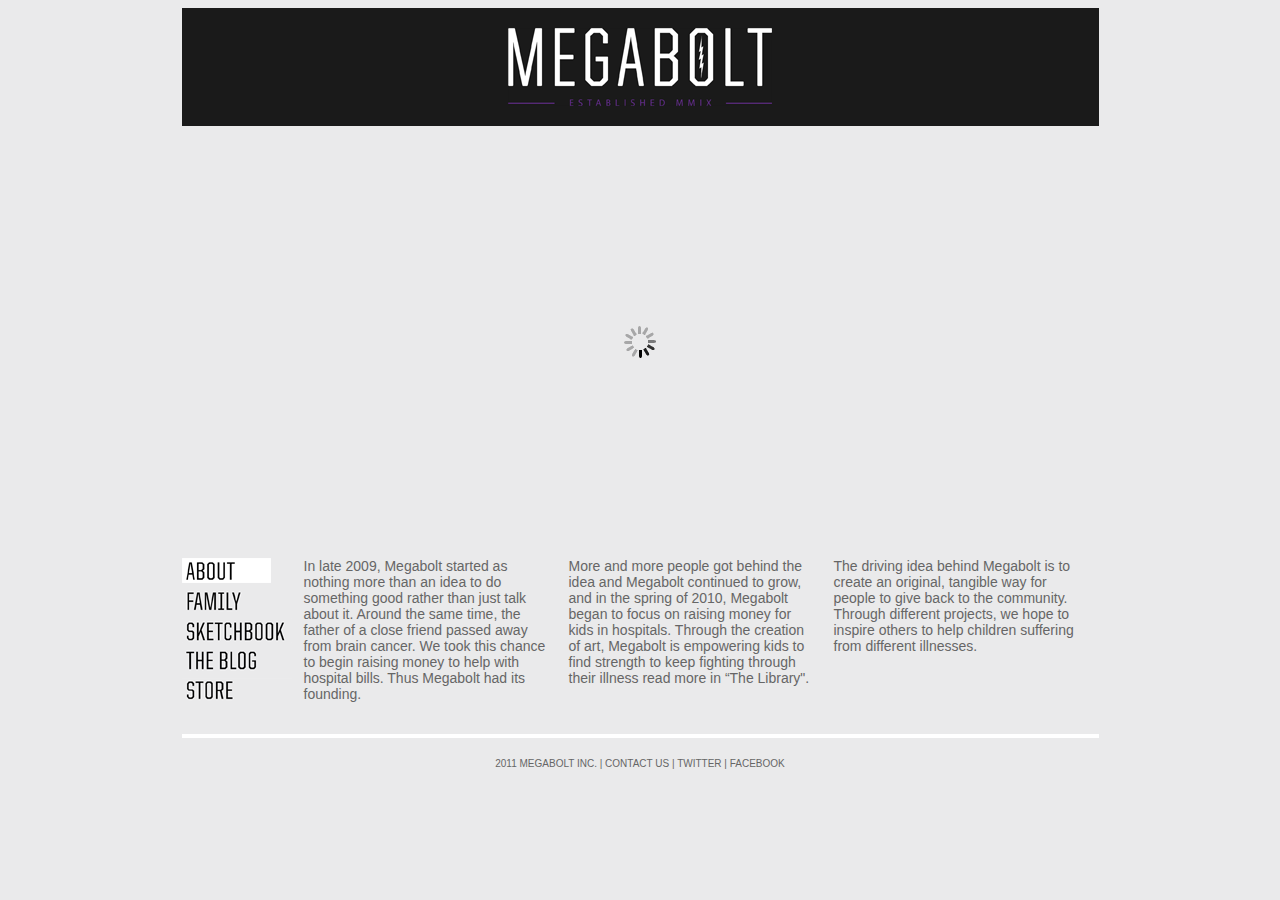
==== site/about.html @ 68a674fe "finishing up all styles" ====
<?xml version="1.0" encoding="UTF-8"?>
<!DOCTYPE html PUBLIC "-//W3C//DTD XHTML 1.1//EN"
	"http://www.w3.org/TR/xhtml11/DTD/xhtml11.dtd">

<html xmlns="http://www.w3.org/1999/xhtml" xml:lang="en">
<head>
	<title>Megabolt - About</title>
	
	<link rel="stylesheet" href="assets/css/screen.css" type="text/css" media="all" />
	<link rel="stylesheet" href="assets/css/slider.css" type="text/css" media="screen" />
	
	<script src="https://ajax.googleapis.com/ajax/libs/jquery/1.5.2/jquery.min.js" type="text/javascript"></script>
	<script src="assets/js/jquery.slider.js" type="text/javascript"></script>
	<script type="text/javascript">
	$(window).load(function() {
		$('#slider').nivoSlider({
			effect:'fade',
			animSpeed:500,
			pauseTime:4000,
			directionNav:false,
			controlNav:true
		});
	});
	</script>
</head>

<body>
	<div id="container">
		<div id="header">
			<a href="index.html"><img src="assets/images/header-logo.png" alt="Megabolt" /></a>
		</div>

		<div id="slider" class="nivoSlider">
			<img src="assets/images/about/AUDEN.jpg" alt="" />
			<img src="assets/images/about/grant.jpg" alt="" />
		</div>
		
		<ul id="nav">
			<li><a href="about.html" class="about selected"><span>About</span></a></li>
			<li><a href="family.html" class="family"><span>Family</span></a></li>
			<li><a href="sketchbook.html" class="sketchbook"><span>Sketchbook</span></a></li>
			<li><a href="#" class="blog"><span>Blog</span></a></li>
			<li><a href="http://megabolt.bigcartel.com/" class="store" target="_blank"><span>Store</span></a></li>
		</ul>
		
		<div id="about-text">
			In late 2009, Megabolt started as nothing more than an idea to do something good rather than just talk about it. Around the same time, the father of a close friend passed away from brain cancer. We took this chance to begin raising money to help with hospital bills. Thus Megabolt had its founding. 
		</div>
		
		<div id="about-text">
			More and more people got behind the idea and Megabolt continued to grow, and in the spring of 2010, Megabolt began to focus on raising money for kids in hospitals. Through the creation of art, Megabolt is empowering kids to find strength to keep fighting through their illness read more in “The Library".
		</div>
		
		<div id="about-text">
			The driving idea behind Megabolt is to create an original, tangible way for people to give back to the community. Through different projects, we hope to inspire others to help children suffering from different illnesses.
		</div>
		
		<div class="clear"></div>
		
		<div id="footer">
			2011 MEGABOLT INC. | <a href="mailto:info@megabolt.org" title="Email Us">CONTACT US</a> | <a href="http://www.twitter.com/megabolt" title="Megabolt on Twitter" targe="_blank">TWITTER</a> | <a href="http://www.facebook.com/megabolt" title="Megabolt on Facebook" target="_blank">FACEBOOK</a>
		</div>
	</div>
</body>
</html>
---- site/assets/css/screen.css ----
/* MEGABOLT - SCREEN CSS */
/* 2011 */

html { background: #eaeaeb; }
.clear { clear: both; }
#about-text.last, #family-text.last, #nav-item.last, #person.last { margin-right: 0; }
a { text-decoration: none; }
img { border: 0; }
.smalltext { font-size: 10px; }
.bold-me { font-weight: bold; }

#container { background: none; width: 917px; margin: 0 auto; }

#header { background: #1a1a1a; padding-top: 20px; padding-bottom: 20px; }
#header img { display: block; margin: 0 auto; }

#banner { width: 917px; height: 412px; background: #652d8f; margin-top: 10px; color: #fff; }
#banner h1 { font-family: "Avante Garde", Arial, Verdana, sans-serif; font-size: 26px; font-weight: bold; margin-top: -20px; }
#banner h2 { font-family: "Avante Garde", Arial, Verdana, sans-serif; font-size: 20px; }
#banner p { font-family: "Arial", Helvetica, Verdana, sans-serif; font-size: 12px; line-height: 18px; border-top: 1px solid #fff; border-bottom: 1px solid #fff; }
#banner .view-button { float: right; }
#sketch-descr { float: right; width:390px; margin-right: 30px; margin-top: 100px; }

#nav-item { width: 177px; height: 126px; background: url('../images/stripe-bg.png') repeat top right; float: left; margin-right: 8px; margin-top: 10px; }
#nav-item img { border: none; position: relative; top: 46px; display: block; margin: 0 auto; }
#nav-item span.corner { display: block; background: url('../images/nav-corner.png') top left no-repeat; width: 100%; height: 100%; }

#footer-home, #footer { width: 100%; margin-top: 20px; padding-top: 20px; text-align: center; border-top: 4px solid #fff; font-family: "Arial", Helvetica, Verdana, sans-serif; font-size: 10px; color: #666; }
#footer { margin-top: 10px; }
#footer a, #footer-home a { color: #666; }
#footer a:hover, #footer-home a { text-decoration: underline; }

#slider-container { margin-top: 10px; }
#slider { position: relative; width: 917px; height: 412px; background: url('../images/loading.gif') no-repeat 50% 50%; margin-top: 10px; }
#slider img { position: absolute; top: 0px; left: 0px; display: none; }
#slider a { border: 0; display:block; }

#nav { width: 122px; margin-right: 0px; float: left; margin-top: 10px; list-style: none; padding-left: 0; position: relative; }
#nav li { margin-bottom: 5px;}
#nav .about { background: url('../images/main-nav-about.png') no-repeat 0 -25px; }
#nav .blog { background: url('../images/main-nav-blog.png') no-repeat 0 -25px; }
#nav .family { background: url('../images/main-nav-family.png') no-repeat 0 -25px; }
#nav .sketchbook { background: url('../images/main-nav-sketchbook.png') no-repeat 0 -25px; }
#nav .store { background: url('../images/main-nav-store.png') no-repeat 0 -25px; }
#nav .about,
#nav .blog,
#nav .family,
#nav .sketchbook,
#nav .store { display: block; height: 25px; width: 110px; }
#nav .about:hover,
#nav .blog:hover,
#nav .family:hover,
#nav .sketchbook:hover,
#nav .store:hover { background-position: 0 0; }
#nav .about span,
#nav .blog span,
#nav .family span,
#nav .sketchbook span,
#nav .store span { position: absolute; top: -999em; }
#nav a.selected { background-position: 0 0; }

#about-text, #family-text { width: 245px; float: left; margin-right: 20px; font-family: "Arial", Helvetica, Verdana, sans-serif; font-size: 14px; color: #666; margin-top: 10px; }
#family-text a { color: #666; }
#family-text a:hover { text-decoration: underline; }
#family-text { margin-right: 100px; }

#person { width: 163px; height: 203px; background: #fff; margin-right: 8px; float: left; margin-top: 10px; padding: 7px; font-family: "Avante Garde", Arial, Verdana, sans-serif; font-size: 18px; font-weight: bold;
	-moz-box-shadow: 2px 2px 2px #cdcdce;
	-webkit-box-shadow: 2px 2px 2px #cdcdce;
	box-shadow: 2px 2px 2px #cdcdce; }
#person img { margin: 0; }
#person span { font-weight: normal; font-size: 14px; }

#search-book { padding-left: 30px; padding-top: 15px; width: 190px; height: 110px; color: #fff; float: left; margin-left: 45px; font-family: "Avante Garde", Arial, Verdana, sans-serif; background: #1a1a1a url('../images/search-corner.png') top left no-repeat; margin-top: 10px; }
input.submit-button { background: url('../images/search-button.png') no-repeat top left; border: 0; width: 24px; height: 24px; margin-left: -2px; margin-top: 0;}
input.search { height: 18px; padding: 0; }
---- site/assets/css/slider.css ----
/*
 * jQuery Nivo Slider v2.5.1
 * http://nivo.dev7studios.com
 *
 * Copyright 2011, Gilbert Pellegrom
 * Free to use and abuse under the MIT license.
 * http://www.opensource.org/licenses/mit-license.php
 * 
 * March 2010
 */
 
 
/* The Nivo Slider styles */
.nivoSlider {
	position:relative;
}
.nivoSlider img {
	position:absolute;
	top:0px;
	left:0px;
}
/* If an image is wrapped in a link */
.nivoSlider a.nivo-imageLink {
	position:absolute;
	top:0px;
	left:0px;
	width:100%;
	height:100%;
	border:0;
	padding:0;
	margin:0;
	z-index:6;
	display:none;
}
/* The slices and boxes in the Slider */
.nivo-slice {
	display:block;
	position:absolute;
	z-index:5;
	height:100%;
}
.nivo-box {
	display:block;
	position:absolute;
	z-index:5;
}
/* Caption styles */
.nivo-caption {
	position:absolute;
	left:0px;
	bottom:0px;
	background:#000;
	color:#fff;
	opacity:0.8; /* Overridden by captionOpacity setting */
	width:100%;
	z-index:8;
}
.nivo-caption p {
	padding:5px;
	margin:0;
}
.nivo-caption a {
	display:inline !important;
}
.nivo-html-caption {
    display:none;
}
/* Direction nav styles (e.g. Next & Prev) */
.nivo-directionNav a {
	position:absolute;
	top:45%;
	z-index:9;
	cursor:pointer;
}
.nivo-prevNav {
	left:0px;
}
.nivo-nextNav {
	right:0px;
}
/* Control nav styles (e.g. 1,2,3...) */
.nivo-controlNav {
	position:absolute;
	left:414px;
	bottom:10px;
	z-index: 99999999;
}
.nivo-controlNav a {
	display:block;
	cursor:pointer;
	width:22px;
	height:22px;
	background:url('../images/bullets.png') no-repeat;
	text-indent:-9999px;
	border:0;
	margin-right:0px;
	float:left;
}
.nivo-controlNav a.active {
	background-position:0 -22px;
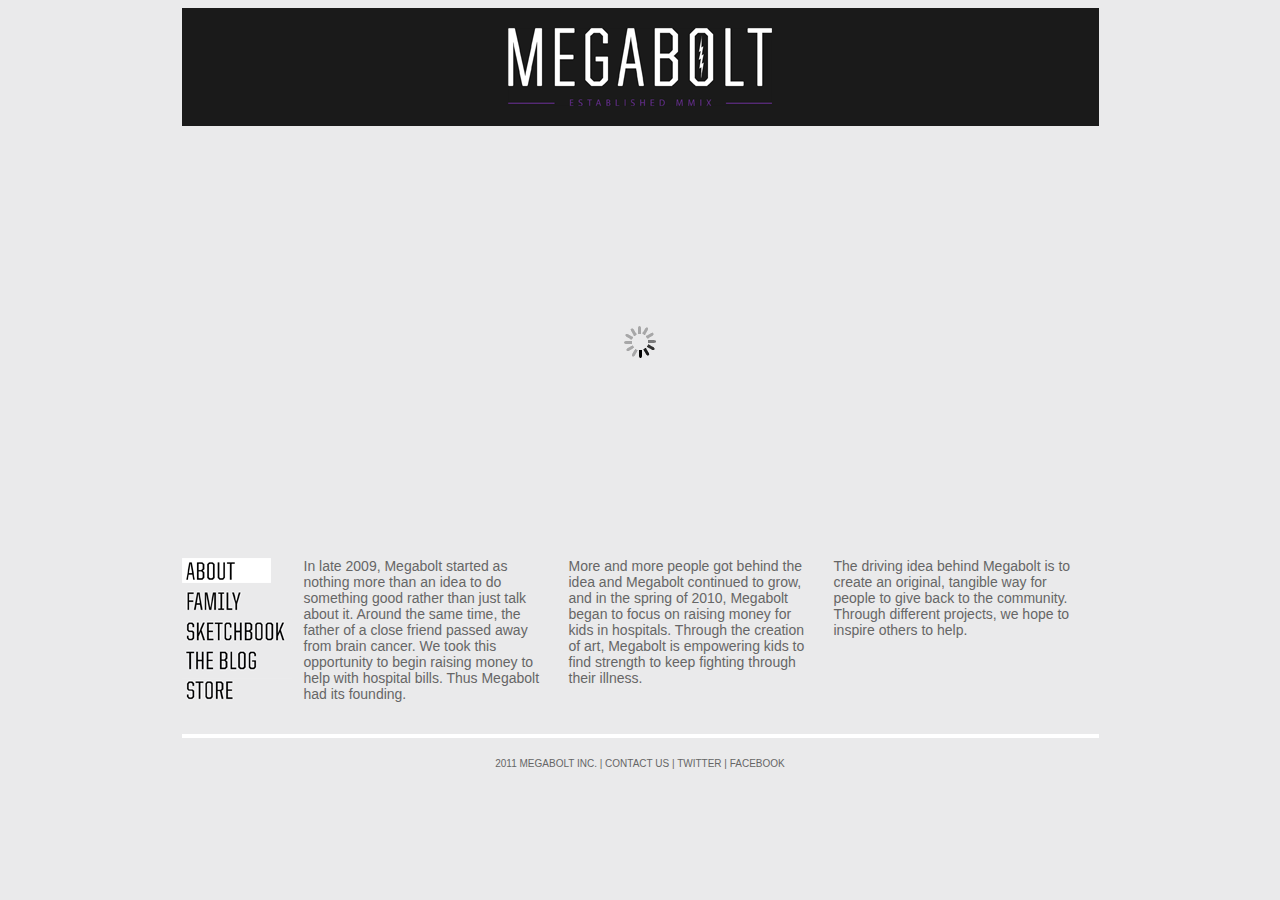
==== commit b8869b0c: "wax-on, wax-off. finishing shine!" ====
--- a/site/about.html
+++ b/site/about.html
@@ -33,26 +33,27 @@
 		<div id="slider" class="nivoSlider">
 			<img src="assets/images/about/AUDEN.jpg" alt="" />
 			<img src="assets/images/about/grant.jpg" alt="" />
+			<img src="assets/images/about/bikers.jpg" alt="" />
 		</div>
 		
 		<ul id="nav">
 			<li><a href="about.html" class="about selected"><span>About</span></a></li>
 			<li><a href="family.html" class="family"><span>Family</span></a></li>
 			<li><a href="sketchbook.html" class="sketchbook"><span>Sketchbook</span></a></li>
-			<li><a href="#" class="blog"><span>Blog</span></a></li>
+			<li><a href="http://megabolt.wordpress.com" class="blog" target="_blank"><span>Blog</span></a></li>
 			<li><a href="http://megabolt.bigcartel.com/" class="store" target="_blank"><span>Store</span></a></li>
 		</ul>
 		
 		<div id="about-text">
-			In late 2009, Megabolt started as nothing more than an idea to do something good rather than just talk about it. Around the same time, the father of a close friend passed away from brain cancer. We took this chance to begin raising money to help with hospital bills. Thus Megabolt had its founding. 
+			In late 2009, Megabolt started as nothing more than an idea to do something good rather than just talk about it. Around the same time, the father of a close friend passed away from brain cancer. We took this opportunity to begin raising money to help with hospital bills. Thus Megabolt had its founding. 
 		</div>
 		
 		<div id="about-text">
-			More and more people got behind the idea and Megabolt continued to grow, and in the spring of 2010, Megabolt began to focus on raising money for kids in hospitals. Through the creation of art, Megabolt is empowering kids to find strength to keep fighting through their illness read more in “The Library".
+			More and more people got behind the idea and Megabolt continued to grow, and in the spring of 2010, Megabolt began to focus on raising money for kids in hospitals. Through the creation of art, Megabolt is empowering kids to find strength to keep fighting through their illness.
 		</div>
 		
 		<div id="about-text">
-			The driving idea behind Megabolt is to create an original, tangible way for people to give back to the community. Through different projects, we hope to inspire others to help children suffering from different illnesses.
+			The driving idea behind Megabolt is to create an original, tangible way for people to give back to the community. Through different projects, we hope to inspire others to help.
 		</div>
 		
 		<div class="clear"></div>
--- a/site/assets/css/screen.css
+++ b/site/assets/css/screen.css
@@ -14,12 +14,12 @@
 #header { background: #1a1a1a; padding-top: 20px; padding-bottom: 20px; }
 #header img { display: block; margin: 0 auto; }
 
-#banner { width: 917px; height: 412px; background: #652d8f; margin-top: 10px; color: #fff; }
+#banner { width: 917px; height: 412px; background: #652d8f url('../images/sketchbook-banner.jpg') no-repeat top left; margin-top: 10px; color: #fff; }
 #banner h1 { font-family: "Avante Garde", Arial, Verdana, sans-serif; font-size: 26px; font-weight: bold; margin-top: -20px; }
 #banner h2 { font-family: "Avante Garde", Arial, Verdana, sans-serif; font-size: 20px; }
 #banner p { font-family: "Arial", Helvetica, Verdana, sans-serif; font-size: 12px; line-height: 18px; border-top: 1px solid #fff; border-bottom: 1px solid #fff; }
 #banner .view-button { float: right; }
-#sketch-descr { float: right; width:390px; margin-right: 30px; margin-top: 100px; }
+#sketch-descr { float: right; width:390px; margin-right: 25px; margin-top: 55px; }
 
 #nav-item { width: 177px; height: 126px; background: url('../images/stripe-bg.png') repeat top right; float: left; margin-right: 8px; margin-top: 10px; }
 #nav-item img { border: none; position: relative; top: 46px; display: block; margin: 0 auto; }
@@ -71,6 +71,6 @@
 #person img { margin: 0; }
 #person span { font-weight: normal; font-size: 14px; }
 
-#search-book { padding-left: 30px; padding-top: 15px; width: 190px; height: 110px; color: #fff; float: left; margin-left: 45px; font-family: "Avante Garde", Arial, Verdana, sans-serif; background: #1a1a1a url('../images/search-corner.png') top left no-repeat; margin-top: 10px; }
-input.submit-button { background: url('../images/search-button.png') no-repeat top left; border: 0; width: 24px; height: 24px; margin-left: -2px; margin-top: 0;}
-input.search { height: 18px; padding: 0; }+#search-book { padding-left: 25px; padding-right: 5px; padding-top: 15px; width: 190px; height: 120px; color: #fff; float: left; margin-left: 45px; font-family: "Avante Garde", Arial, Verdana, sans-serif; background: #1a1a1a url('../images/search-corner.png') top left no-repeat; margin-top: 10px; }
+button.submit-button { cursor: pointer; text-indent: -9999px; background: #6e0f91 url('../images/search-button.png') no-repeat center top; border: 0; width: 24px; height: 24px; position: relative; left: -2px; top: 0; }
+input.search { height: 18px; padding: 0; position: relative; top: 3px; }--- a/site/assets/css/slider.css
+++ b/site/assets/css/slider.css
@@ -81,7 +81,7 @@
 /* Control nav styles (e.g. 1,2,3...) */
 .nivo-controlNav {
 	position:absolute;
-	left:414px;
+	left:425px;
 	bottom:10px;
 	z-index: 99999999;
 }
